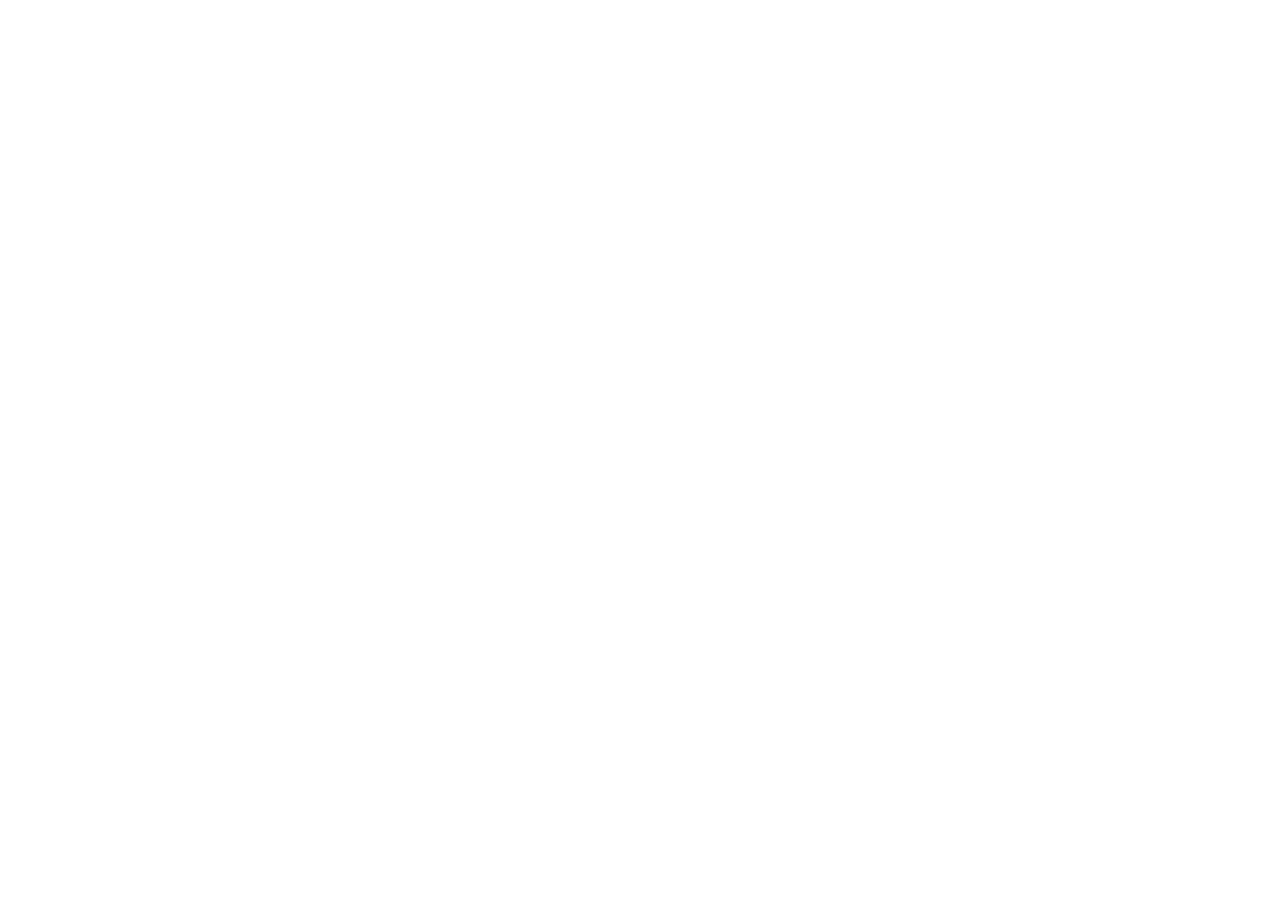
==== index.html @ 9480f594 "add index" ====
<!DOCTYPE html>
<html lang="en">
<head>
    <meta charset="UTF-8">
    <meta http-equiv="X-UA-Compatible" content="IE=edge">
    <meta name="viewport" content="width=device-width, initial-scale=1.0">
    <title>Document</title>
    <link rel="stylesheet" href="CSS/style.css">
</head>
<body>
    
</body>
</html>
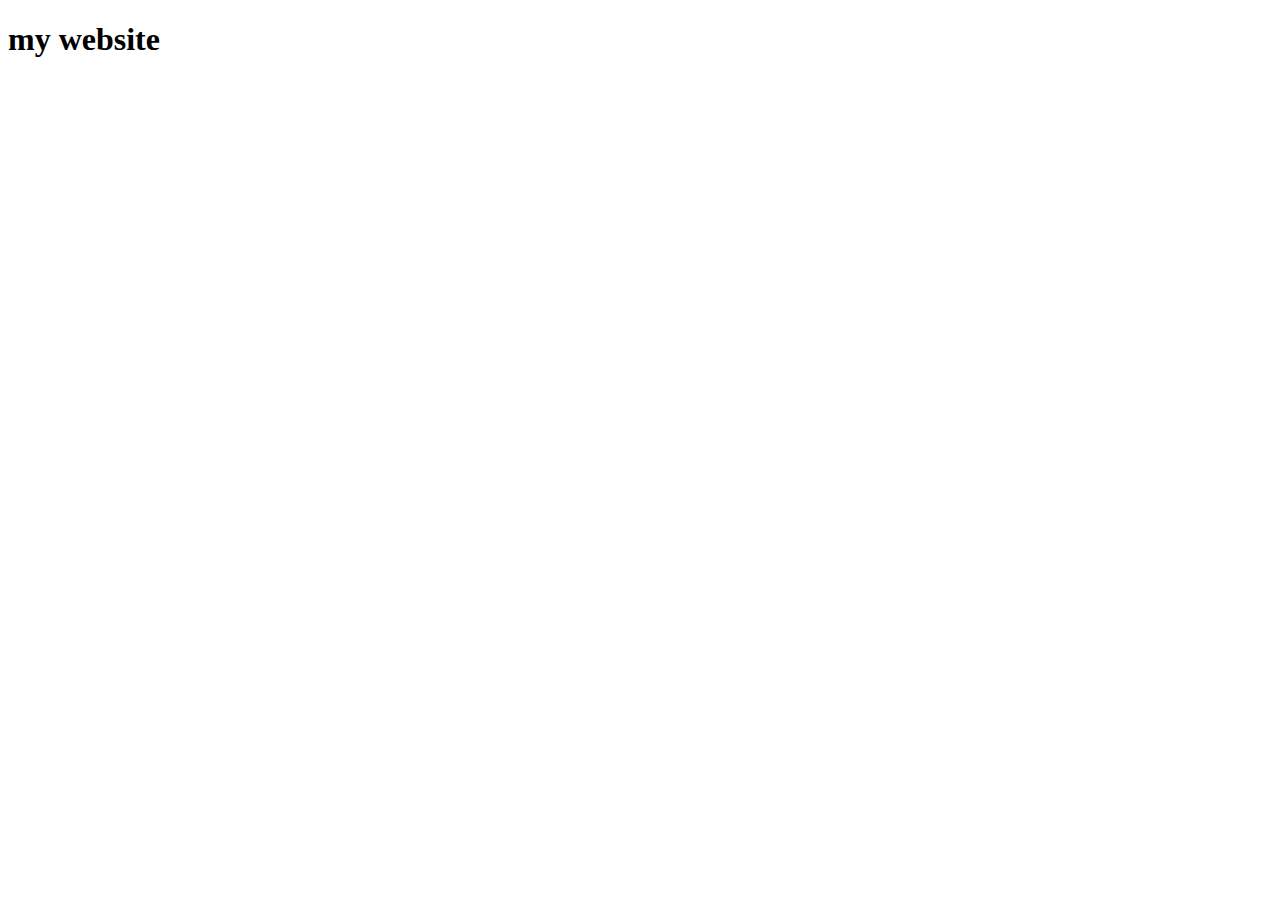
==== commit 4c0eb777: "changes" ====
--- a/index.html
+++ b/index.html
@@ -8,6 +8,6 @@
     <link rel="stylesheet" href="CSS/style.css">
 </head>
 <body>
-    
+    <h1>my website</h1>
 </body>
 </html>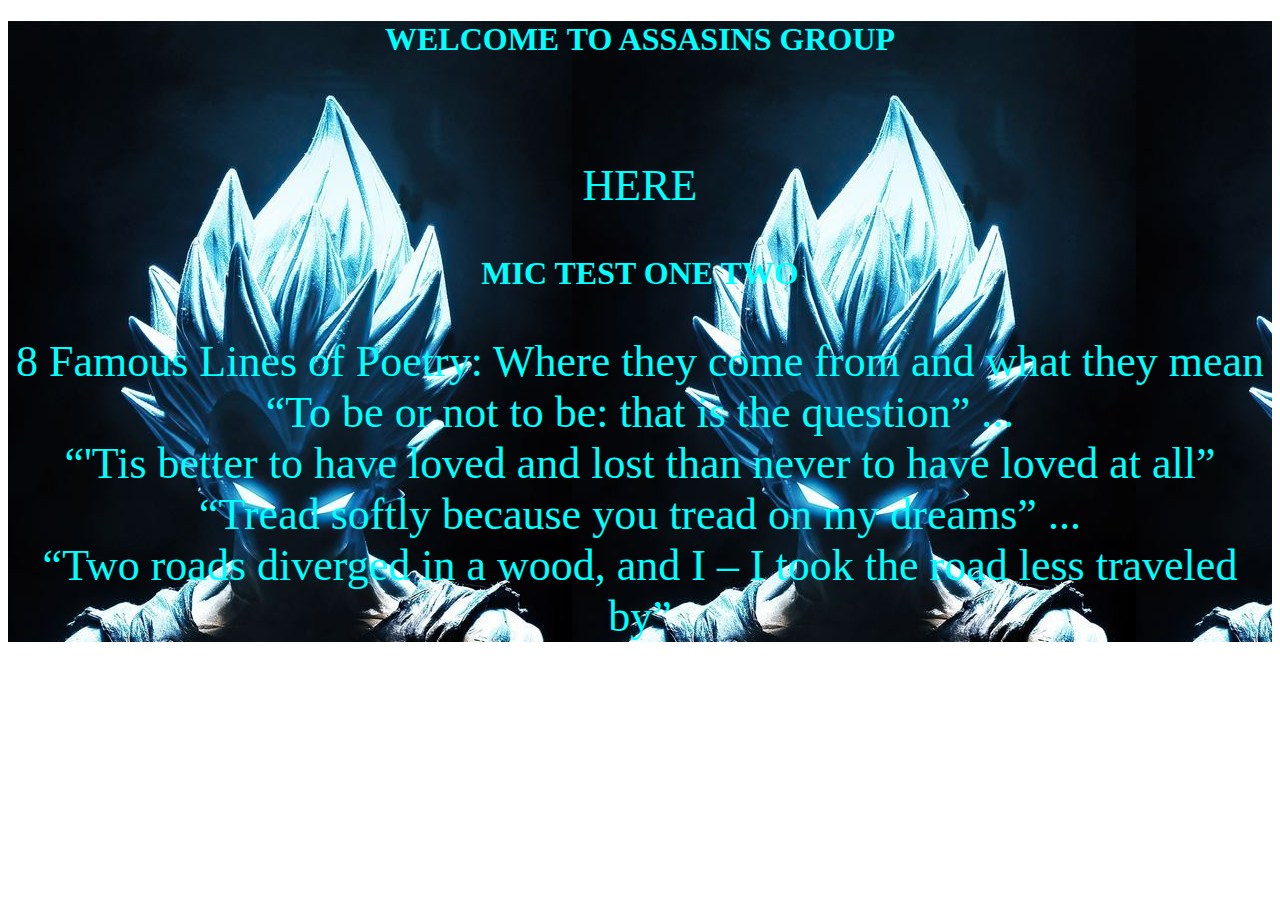
==== commit c36d119a: "add files" ====
--- a/index.html
+++ b/index.html
@@ -5,9 +5,22 @@
     <meta http-equiv="X-UA-Compatible" content="IE=edge">
     <meta name="viewport" content="width=device-width, initial-scale=1.0">
     <title>Document</title>
-    <link rel="stylesheet" href="CSS/style.css">
+    <link rel="stylesheet" href="css/style.css">
 </head>
 <body>
-    <h1>my website</h1>
+<div class="heading">
+    <h1>WELCOME TO ASSASINS GROUP</h1>  <br>
+    <br>
+    <p>HERE</p>
+    <h1>MIC TEST ONE TWO</h1>
+    <P>8 Famous Lines of Poetry: Where they come from and what they mean <br>
+        “To be or not to be: that is the question” ... <br>
+        “'Tis better to have loved and lost than never to have loved at all” <br>
+        “Tread softly because you tread on my dreams” ... <br>
+        “Two roads diverged in a wood, and I – I took the road less traveled by”</P>
+        
+</div>
+
+    
 </body>
 </html>--- a/css/style.css
+++ b/css/style.css
@@ -0,0 +1,15 @@
+h1{
+    text-align: center;
+    color: aqua;
+}
+.heading{
+    background-image: url(../images/trial.jpeg);
+}
+.imagez{
+    height: 50px;
+}
+p{
+    color: aqua;
+    font-size: 44px;
+    text-align: center;
+}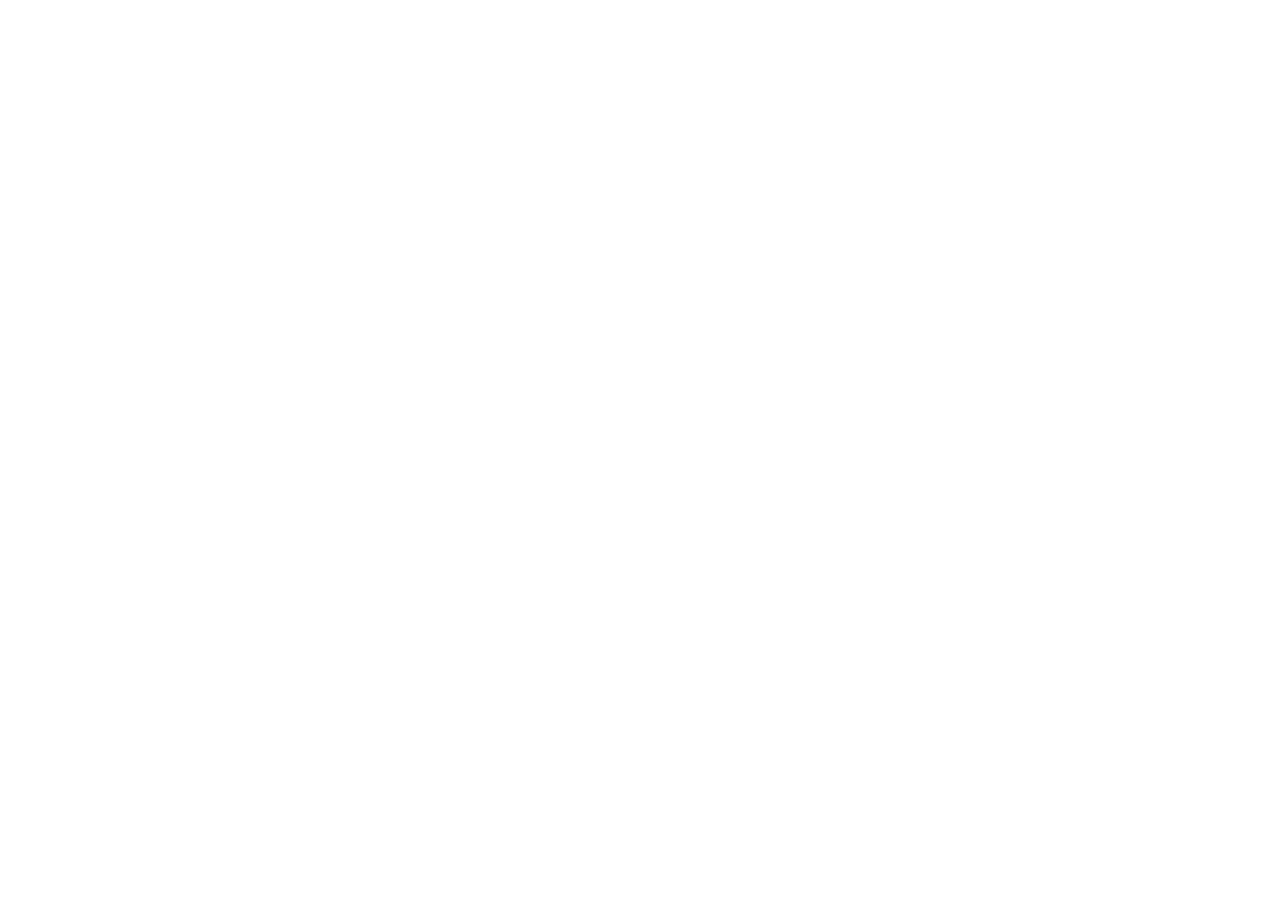
==== commit dc282b30: "remove link" ====
--- a/index.html
+++ b/index.html
@@ -6,21 +6,9 @@
     <meta name="viewport" content="width=device-width, initial-scale=1.0">
     <title>Document</title>
     <link rel="stylesheet" href="css/style.css">
+
 </head>
 <body>
-<div class="heading">
-    <h1>WELCOME TO ASSASINS GROUP</h1>  <br>
-    <br>
-    <p>HERE</p>
-    <h1>MIC TEST ONE TWO</h1>
-    <P>8 Famous Lines of Poetry: Where they come from and what they mean <br>
-        “To be or not to be: that is the question” ... <br>
-        “'Tis better to have loved and lost than never to have loved at all” <br>
-        “Tread softly because you tread on my dreams” ... <br>
-        “Two roads diverged in a wood, and I – I took the road less traveled by”</P>
-        
-</div>
-
     
 </body>
 </html>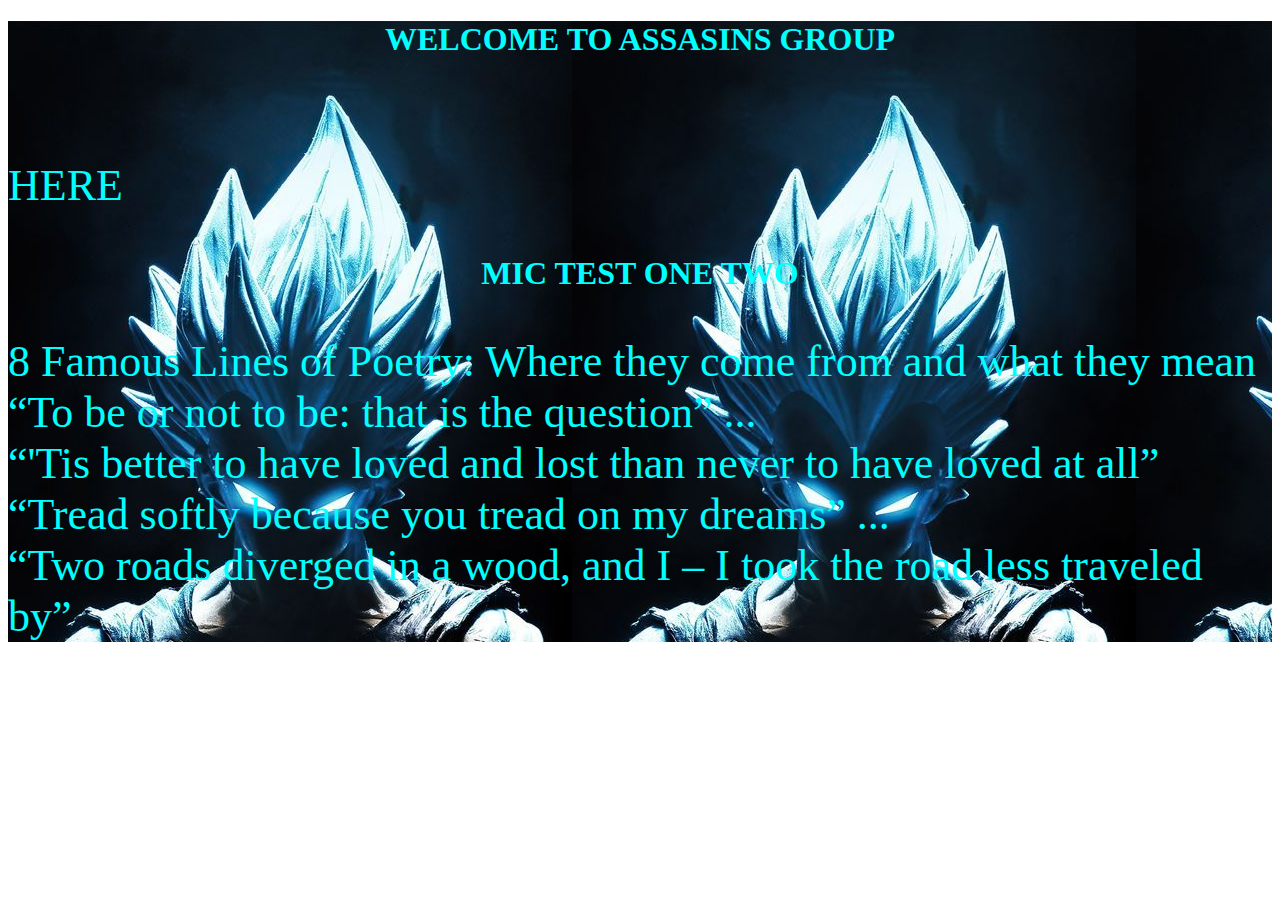
==== commit cc556119: "add files html" ====
--- a/index.html
+++ b/index.html
@@ -6,9 +6,21 @@
     <meta name="viewport" content="width=device-width, initial-scale=1.0">
     <title>Document</title>
     <link rel="stylesheet" href="css/style.css">
-
 </head>
 <body>
+<div class="heading">
+    <h1>WELCOME TO ASSASINS GROUP</h1>  <br>
+    <br>
+    <p>HERE</p>
+    <h1>MIC TEST ONE TWO</h1>
+    <P>8 Famous Lines of Poetry: Where they come from and what they mean <br>
+        “To be or not to be: that is the question” ... <br>
+        “'Tis better to have loved and lost than never to have loved at all” <br>
+        “Tread softly because you tread on my dreams” ... <br>
+        “Two roads diverged in a wood, and I – I took the road less traveled by”</P>
+        
+</div>
+
     
 </body>
 </html>--- a/css/style.css
+++ b/css/style.css
@@ -11,5 +11,5 @@
 p{
     color: aqua;
     font-size: 44px;
-    text-align: center;
+    text-align: centerg;
 }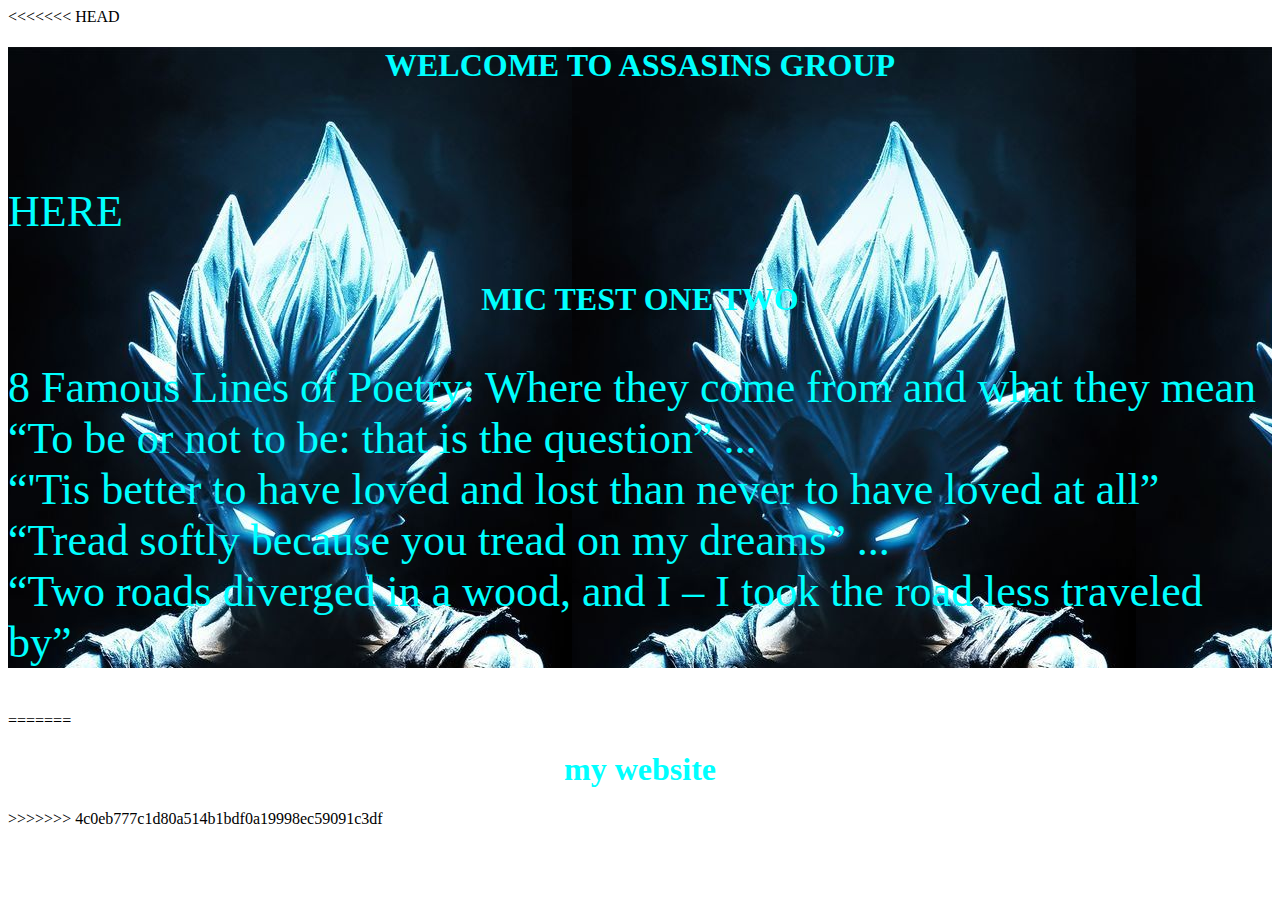
==== commit 5710d7af: "remove kenya" ====
--- a/index.html
+++ b/index.html
@@ -8,6 +8,7 @@
     <link rel="stylesheet" href="css/style.css">
 </head>
 <body>
+<<<<<<< HEAD
 <div class="heading">
     <h1>WELCOME TO ASSASINS GROUP</h1>  <br>
     <br>
@@ -22,5 +23,8 @@
 </div>
 
     
+=======
+    <h1>my website</h1>
+>>>>>>> 4c0eb777c1d80a514b1bdf0a19998ec59091c3df
 </body>
 </html>